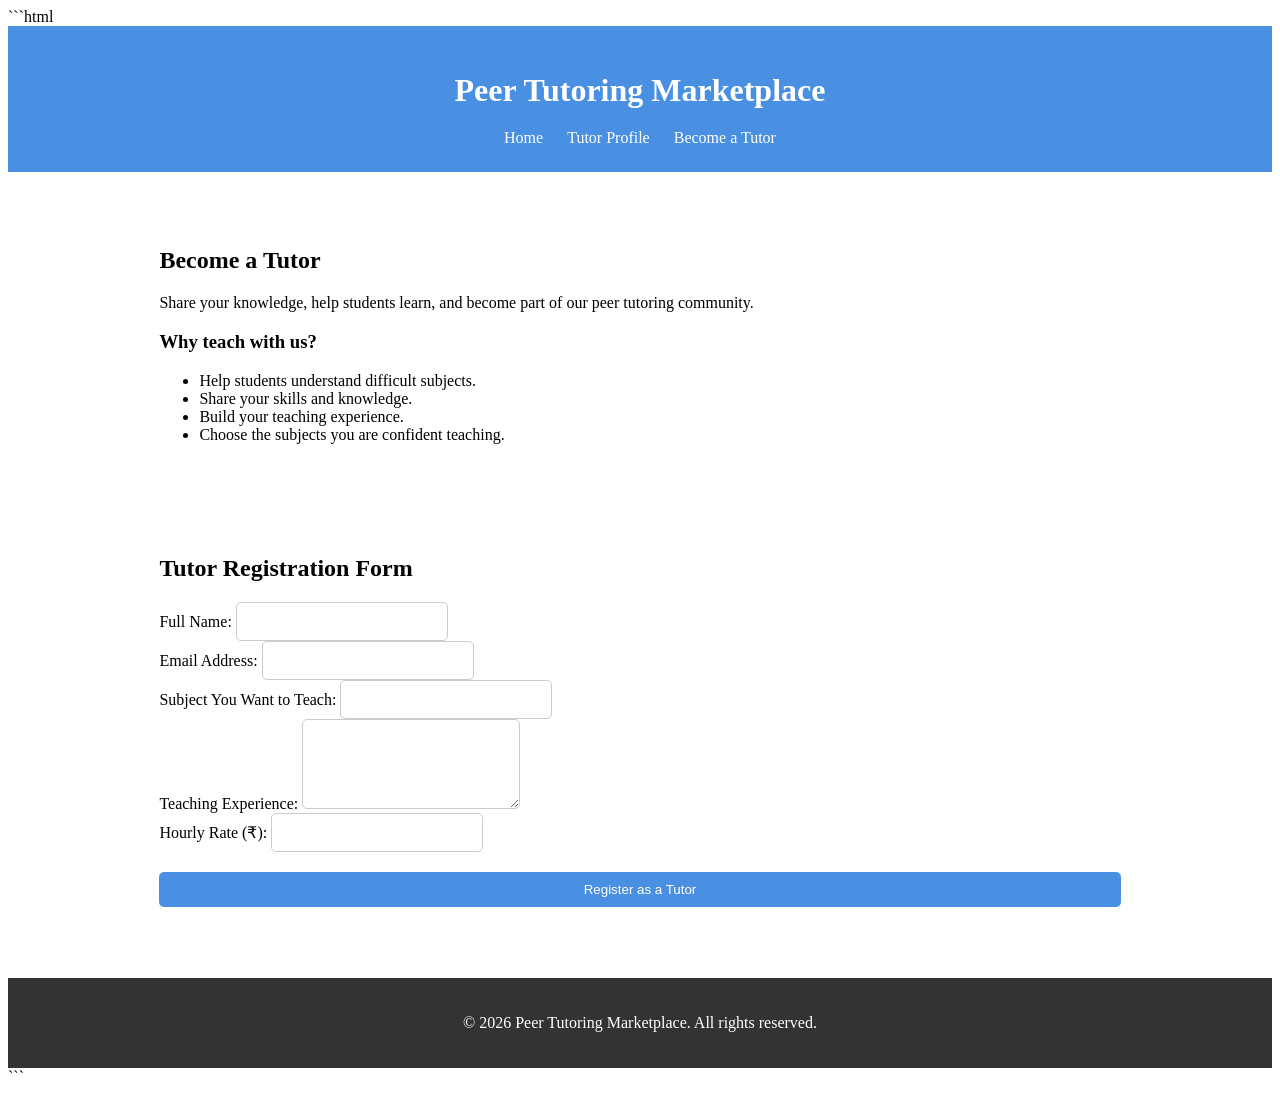
==== become-a-tutor.html @ 07f66cdc "Add become a tutor registration page" ====
```html
<!DOCTYPE html>
<html lang="en">
<head>
    <meta charset="UTF-8">
    <meta name="viewport" content="width=device-width, initial-scale=1.0">
    <title>Become a Tutor | Peer Tutoring Marketplace</title>
    <link rel="stylesheet" href="style.css">
</head>
<body>
    <header>
        <h1>Peer Tutoring Marketplace</h1>
        <nav aria-label="Main navigation">
            <a href="index.html">Home</a>
            <a href="tutor.html">Tutor Profile</a>
            <a href="become-a-tutor.html">Become a Tutor</a>
        </nav>
    </header>

    <main>
        <section aria-labelledby="join-heading">
            <h2 id="join-heading">Become a Tutor</h2>
            <p>Share your knowledge, help students learn, and become part of our peer tutoring community.</p>

            <h3>Why teach with us?</h3>
            <ul>
                <li>Help students understand difficult subjects.</li>
                <li>Share your skills and knowledge.</li>
                <li>Build your teaching experience.</li>
                <li>Choose the subjects you are confident teaching.</li>
            </ul>
        </section>

        <section aria-labelledby="registration-heading">
            <h2 id="registration-heading">Tutor Registration Form</h2>

            <form action="#" method="get">
                <div>
                    <label for="tutor-name">Full Name:</label>
                    <input type="text" id="tutor-name" name="tutor-name" required>
                </div>

                <div>
                    <label for="tutor-email">Email Address:</label>
                    <input type="email" id="tutor-email" name="tutor-email" required>
                </div>

                <div>
                    <label for="tutor-subject">Subject You Want to Teach:</label>
                    <input type="text" id="tutor-subject" name="tutor-subject" required>
                </div>

                <div>
                    <label for="tutor-experience">Teaching Experience:</label>
                    <textarea id="tutor-experience" name="tutor-experience" rows="4" required></textarea>
                </div>

                <div>
                    <label for="tutor-rate">Hourly Rate (₹):</label>
                    <input type="number" id="tutor-rate" name="tutor-rate" min="1" required>
                </div>

                <button type="submit">Register as a Tutor</button>
            </form>
        </section>
    </main>

    <footer>
        <p>&copy; 2026 Peer Tutoring Marketplace. All rights reserved.</p>
    </footer>
</body>
</html>
```
---- style.css ----
```css
body {
    font-family: Arial, sans-serif;
    margin: 0;
    background-color: #f2f2f2;
}


/* Header */

header {
    background-color: #4a90e2;
    color: white;
    text-align: center;
    padding: 25px;
}

header h1 {
    margin-bottom: 5px;
}

header p {
    font-size: 18px;
}


/* Navigation */

nav {
    margin-top: 20px;
}

nav a {
    color: white;
    text-decoration: none;
    margin: 10px;
}

nav a:hover {
    text-decoration: underline;
}


/* Main */

main {
    width: 80%;
    margin: 30px auto;
}


/* Sections */

section {
    background-color: white;
    padding: 25px;
    margin-bottom: 25px;
    border-radius: 10px;
}


/* Tutor cards */

article {
    border: 1px solid #cccccc;
    padding: 15px;
    margin: 15px 0;
    border-radius: 8px;
    background-color: #fafafa;
}

article h3 {
    color: #4a90e2;
}


/* Booking form */

form {
    display: flex;
    flex-direction: column;
}

label {
    margin-top: 12px;
    margin-bottom: 5px;
}

input,
select,
textarea {
    padding: 10px;
    font-size: 15px;
    border: 1px solid #cccccc;
    border-radius: 5px;
}

textarea {
    resize: vertical;
}


button {
    margin-top: 20px;
    padding: 10px;
    background-color: #4a90e2;
    color: white;
    border: none;
    border-radius: 5px;
    cursor: pointer;
}

button:hover {
    background-color: #357abd;
}


/* Footer */

footer {
    background-color: #333333;
    color: white;
    text-align: center;
    padding: 20px;
}
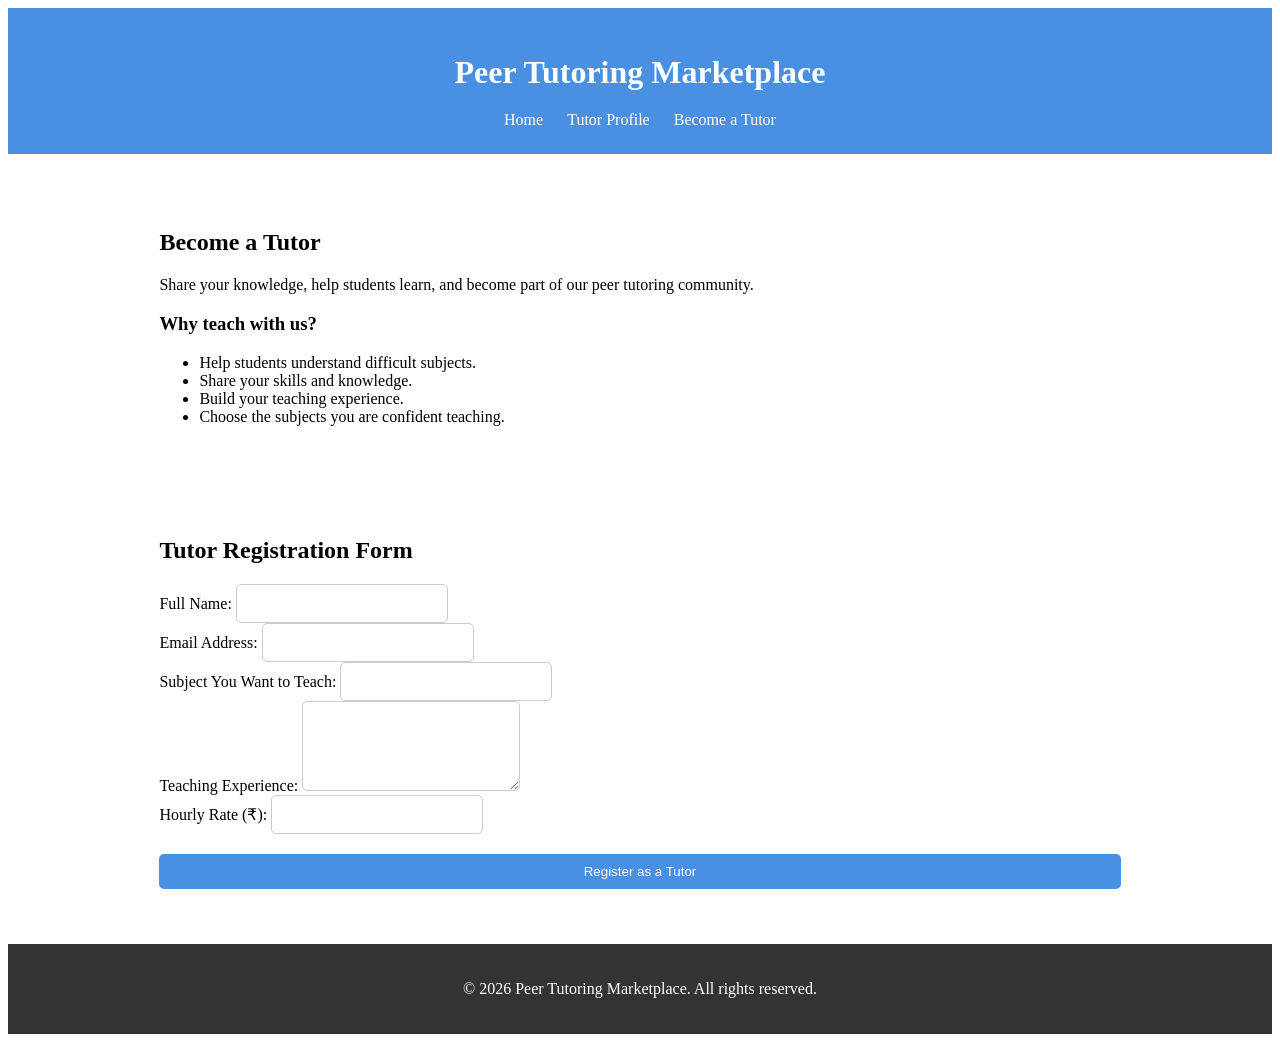
==== commit 82f09152: "Clean up become-a-tutor.html formatting Removed markdown formatting from HTML file." ====
--- a/become-a-tutor.html
+++ b/become-a-tutor.html
@@ -1,4 +1,4 @@
-```html
+
 <!DOCTYPE html>
 <html lang="en">
 <head>
@@ -70,4 +70,3 @@
     </footer>
 </body>
 </html>
-```
